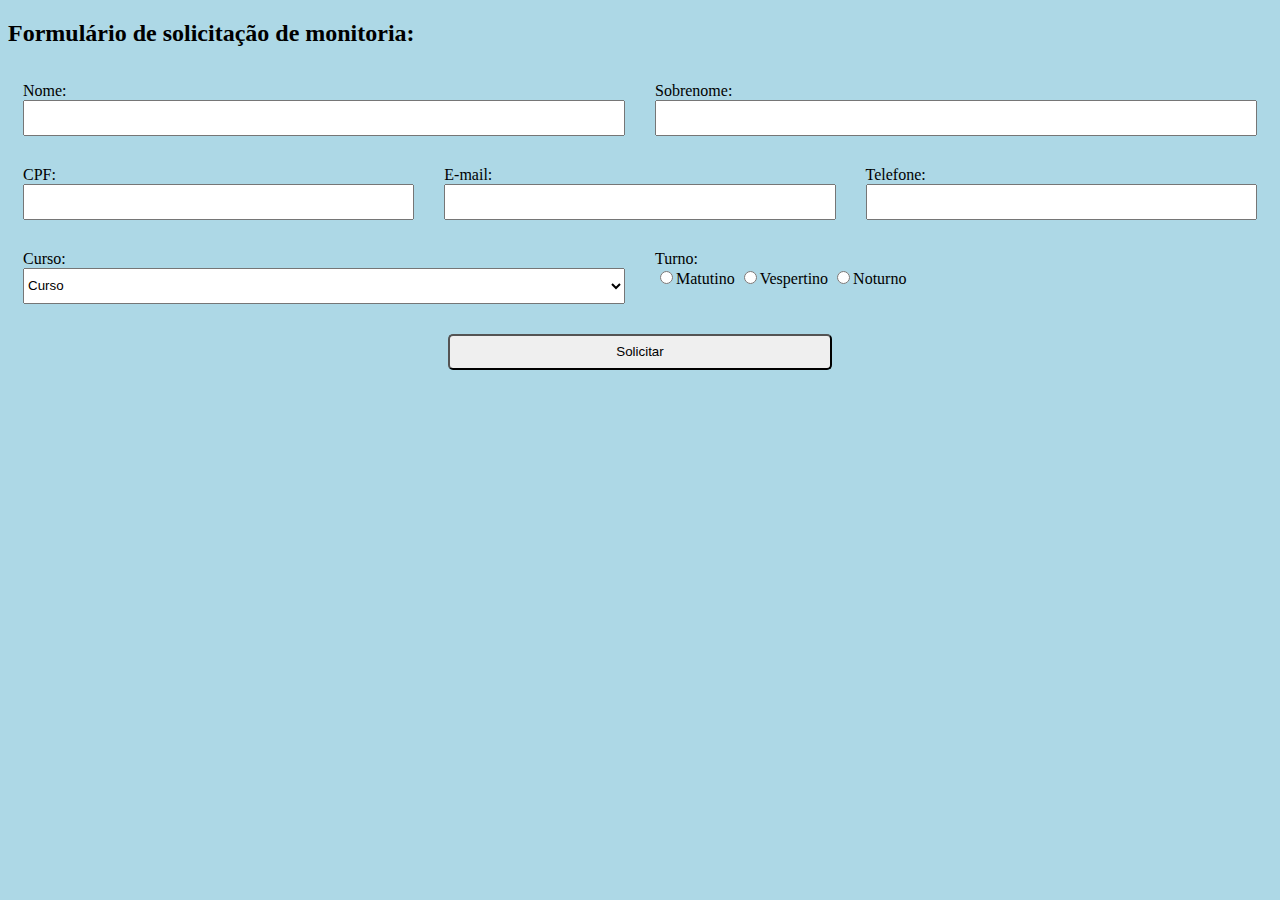
==== Atividade 10 -Responsividade/index.html @ c00b7158 "add atividade10" ====
<!DOCTYPE html>
<html lang="pt-br">
<head>
    <meta charset="UTF-8">
    <meta name="viewport" content="width=device-width, initial-scale=1.0">
    <link rel="stylesheet" href="style.css">
    <title>Responsividade</title>
</head>
<body>
    <h2>Formulário de solicitação de monitoria:</h2>
    <div class="row">
        <div class="col-6">
            <label>Nome:</label>
            <input type="text" class="input_camp">
        </div>
        <div class="col-6">
            <label>Sobrenome:</label>
            <input type="text" class="input_camp">
        </div>
        <div class="col-4">
            <label>CPF:</label>
            <input type="text" class="input_camp">
        </div>
        <div class="col-4">
            <label>E-mail:</label>
            <input type="text" class="input_camp">
        </div>
        <div class="col-4">
            <label>Telefone:</label>
            <input type="text" class="input_camp">
        </div>
        <div class="col-6">
            <label>Curso:</label>
            <select class="input_camp">
                <option>Curso</option>
                <option>Desenvolvimento de Sistemas</option>
                <option>Steam</option>
            </select>
        </div>
        <div class="col-6">
            <label>Turno:</label>
            <label>
                <input type="radio"><label>Matutino</label>
                <input type="radio"><label>Vespertino</label>
                <input type="radio"><label>Noturno</label>
            </label>
        </div>
        <div class="col-12 centro">
            <input type="button" value="Solicitar" class="btn_personalizado">
        </div>
    </div>
</body>
</html>
---- Atividade 10 -Responsividade/style.css ----
* {
    box-sizing: border-box;
}

body{
    background-color: lightblue;
}

[class*="col-"] {
float: left;
display: flex;
flex-direction: column;
padding: 15px;
}

.row::after {
    content: "";
    clear: both;
    display: table;
}

/* Tamanho das colunas */
.col-1 {width: 8.33%;}
.col-2 {width: 16.66%;}
.col-3 {width: 25%;}
.col-4 {width: 33.33%;}
.col-5 {width: 41.66%;}
.col-6 {width: 50%;}
.col-7 {width: 58.33%;}
.col-8 {width: 66.66%;}
.col-9 {width: 75%;}
.col-10 {width: 83.33%;}
.col-11 {width: 91.66%;}
.col-12 {width: 100%;}

.centro{
    display: flex;
    align-items: center;
}

.btn_personalizado{
    width: 30vw;
    height: 4vh;
    border-radius: 5px;
}

.input_camp{
    height: 4vh;
}
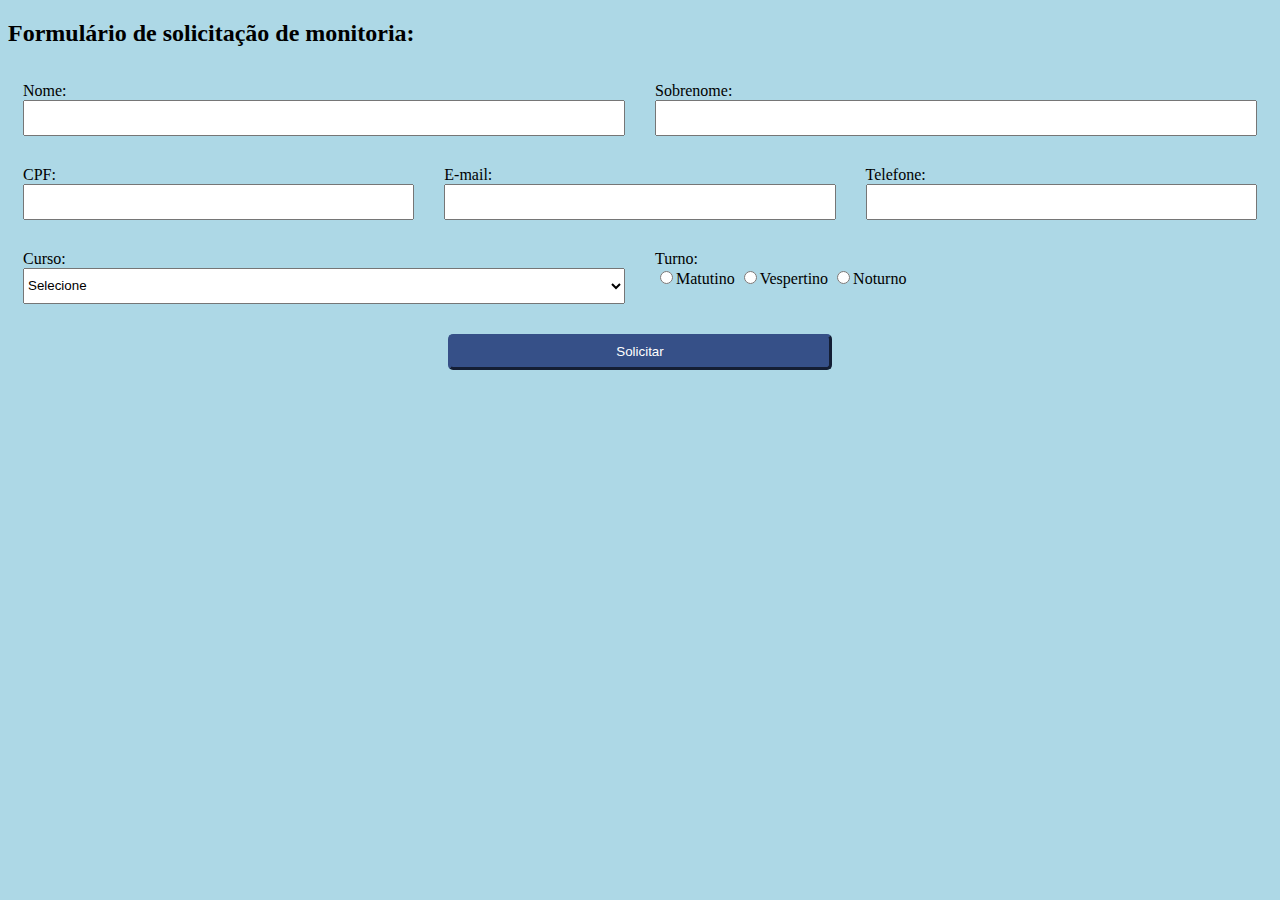
==== commit 69eb5db6: "update atividade10" ====
--- a/Atividade 10 -Responsividade/index.html
+++ b/Atividade 10 -Responsividade/index.html
@@ -32,7 +32,7 @@
         <div class="col-6">
             <label>Curso:</label>
             <select class="input_camp">
-                <option>Curso</option>
+                <option>Selecione</option>
                 <option>Desenvolvimento de Sistemas</option>
                 <option>Steam</option>
             </select>
--- a/Atividade 10 -Responsividade/style.css
+++ b/Atividade 10 -Responsividade/style.css
@@ -42,6 +42,18 @@
     width: 30vw;
     height: 4vh;
     border-radius: 5px;
+    background-color: rgb(54, 80, 136);
+    color: white;
+    border: outset rgb(54, 80, 136);
+}
+
+.btn_personalizado:hover{
+    transition: 500ms;
+    background-color: rgb(73, 109, 185);
+}
+
+.btn_personalizado:active{
+    border: inset white;
 }
 
 .input_camp{
